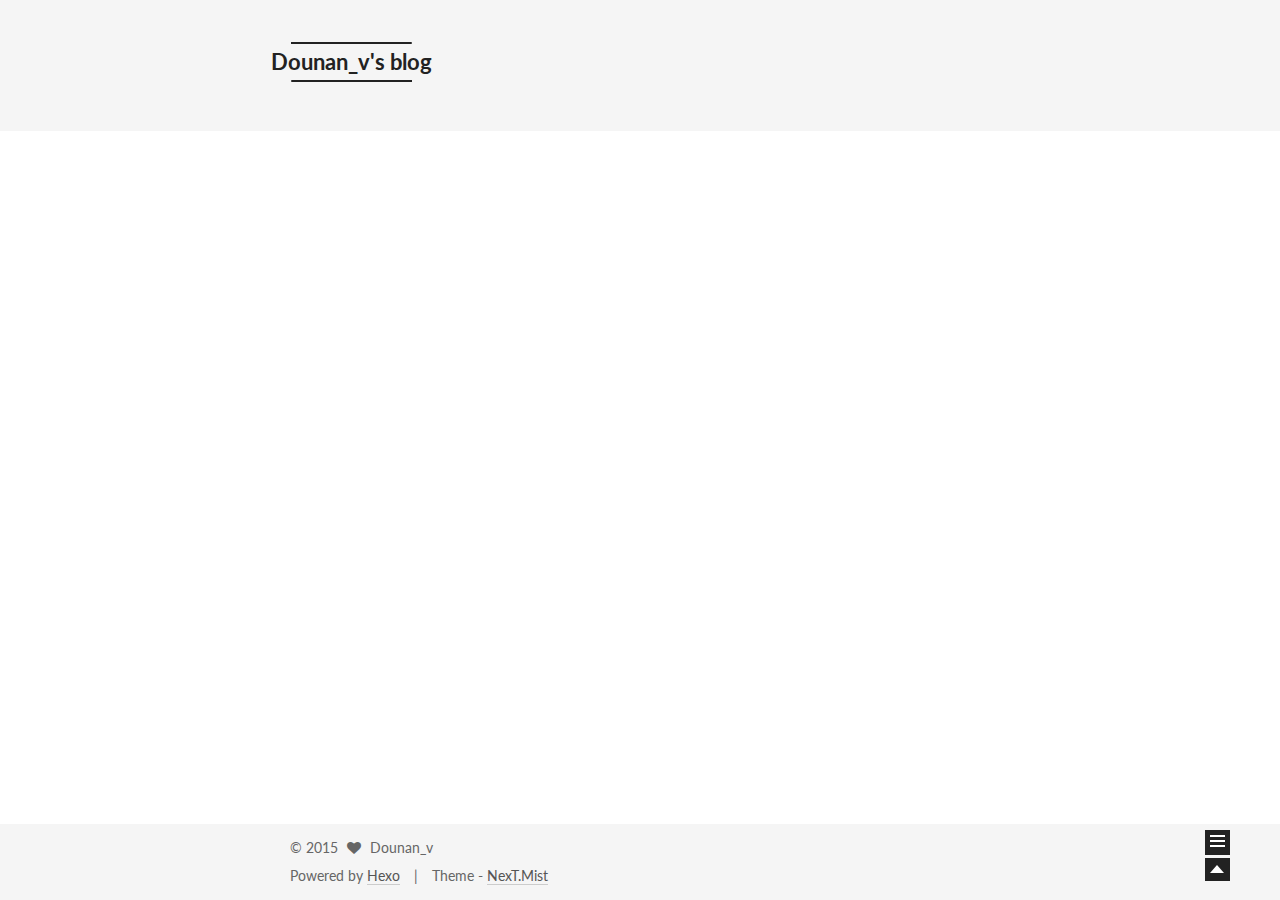
==== about/index.html @ 71303304 "Site updated: 2015-12-24 11:45:03" ====
<!doctype html>
<html class="theme-next   use-motion ">
<head>
  <meta charset="UTF-8"/>
<meta http-equiv="X-UA-Compatible" content="IE=edge,chrome=1" />
<meta name="viewport" content="width=device-width, initial-scale=1, maximum-scale=1"/>



<meta http-equiv="Cache-Control" content="no-transform" />
<meta http-equiv="Cache-Control" content="no-siteapp" />












  <link href="/vendors/fancybox/source/jquery.fancybox.css?v=2.1.5" rel="stylesheet" type="text/css"/>




  <link href="//fonts.googleapis.com/css?family=Lato:300,400,700,400italic&subset=latin,latin-ext" rel="stylesheet" type="text/css">



<link href="/vendors/font-awesome/css/font-awesome.min.css?v=4.4.0" rel="stylesheet" type="text/css" />

<link href="/css/main.css?v=0.4.5.2" rel="stylesheet" type="text/css" />


  <meta name="keywords" content="Hexo, NexT" />








  <link rel="shortcut icon" type="image/x-icon" href="/favicon.ico?v=0.4.5.2" />






<meta name="description" content="Touch the world">
<meta property="og:type" content="website">
<meta property="og:title" content="about">
<meta property="og:url" content="http://yoursite.com/about/index.html">
<meta property="og:site_name" content="Dounan_v's blog">
<meta property="og:description" content="Touch the world">
<meta property="og:updated_time" content="2015-12-24T02:57:06.000Z">
<meta name="twitter:card" content="summary">
<meta name="twitter:title" content="about">
<meta name="twitter:description" content="Touch the world">



<script type="text/javascript" id="hexo.configuration">
  var CONFIG = {
    scheme: 'Mist',
    sidebar: 'post',
    motion: true
  };
</script>

  <title>
  

  
    about | Dounan_v's blog
  
</title>
</head>

<body itemscope itemtype="http://schema.org/WebPage" lang="en">

  <!--[if lte IE 8]>
  <div style=' clear: both; height: 59px; padding:0 0 0 15px; position: relative;margin:0 auto;'>
    <a href="http://windows.microsoft.com/en-US/internet-explorer/products/ie/home?ocid=ie6_countdown_bannercode">
      <img src="http://7u2nvr.com1.z0.glb.clouddn.com/picouterie.jpg" border="0" height="42" width="820"
           alt="You are using an outdated browser. For a faster, safer browsing experience, upgrade for free today or use other browser ,like chrome firefox safari."
           style='margin-left:auto;margin-right:auto;display: block;'/>
    </a>
  </div>
<![endif]-->
  






  <div class="container one-column ">
    <div class="headband"></div>

    <header id="header" class="header" itemscope itemtype="http://schema.org/WPHeader">
      <div class="header-inner"><div class="site-meta ">
  

  <div class="custom-logo-site-title">
    <a href="/"  class="brand" rel="start">
      <span class="logo-line-before"><i></i></span>
      <span class="site-title">Dounan_v's blog</span>
      <span class="logo-line-after"><i></i></span>
    </a>
  </div>
  <p class="site-subtitle">Touch the world</p>
</div>

<div class="site-nav-toggle">
  <button>
    <span class="btn-bar"></span>
    <span class="btn-bar"></span>
    <span class="btn-bar"></span>
  </button>
</div>

<nav class="site-nav">
  

  
    <ul id="menu" class="menu ">
      
        
        <li class="menu-item menu-item-home">
          <a href="/" rel="section">
            
              <i class="menu-item-icon fa fa-home fa-fw"></i> <br />
            
            Home
          </a>
        </li>
      
        
        <li class="menu-item menu-item-categories">
          <a href="/categories" rel="section">
            
              <i class="menu-item-icon fa fa-th fa-fw"></i> <br />
            
            Categories
          </a>
        </li>
      
        
        <li class="menu-item menu-item-about">
          <a href="/about" rel="section">
            
              <i class="menu-item-icon fa fa-user fa-fw"></i> <br />
            
            About
          </a>
        </li>
      
        
        <li class="menu-item menu-item-archives">
          <a href="/archives" rel="section">
            
              <i class="menu-item-icon fa fa-archive fa-fw"></i> <br />
            
            Archives
          </a>
        </li>
      
        
        <li class="menu-item menu-item-tags">
          <a href="/tags" rel="section">
            
              <i class="menu-item-icon fa fa-tags fa-fw"></i> <br />
            
            Tags
          </a>
        </li>
      
        
        <li class="menu-item menu-item-commonweal">
          <a href="/404.html" rel="section">
            
              <i class="menu-item-icon fa fa-heartbeat fa-fw"></i> <br />
            
            公益404
          </a>
        </li>
      

      
      
    </ul>
  

  
</nav>

 </div>
    </header>

    <main id="main" class="main">
      <div class="main-inner">
        <div id="content" class="content">
          

  <div id="posts" class="posts-expand">
    
    
      
    
  </div>


        </div>

        


        
  <div class="comments" id="comments">
    
      <div class="ds-thread" data-thread-key="about/index.html"
           data-title="about" data-url="http://yoursite.com/about/index.html">
      </div>
    
  </div>


      </div>

      
        
  
  <div class="sidebar-toggle">
    <div class="sidebar-toggle-line-wrap">
      <span class="sidebar-toggle-line sidebar-toggle-line-first"></span>
      <span class="sidebar-toggle-line sidebar-toggle-line-middle"></span>
      <span class="sidebar-toggle-line sidebar-toggle-line-last"></span>
    </div>
  </div>

  <aside id="sidebar" class="sidebar">
    <div class="sidebar-inner">

      

      

      <section class="site-overview sidebar-panel  sidebar-panel-active ">
        <div class="site-author motion-element" itemprop="author" itemscope itemtype="http://schema.org/Person">
          <img class="site-author-image" src="/images/avatar.jpg" alt="Dounan_v" itemprop="image"/>
          <p class="site-author-name" itemprop="name">Dounan_v</p>
        </div>
        <p class="site-description motion-element" itemprop="description">Touch the world</p>
        <nav class="site-state motion-element">
          <div class="site-state-item site-state-posts">
            <a href="/archives">
              <span class="site-state-item-count">2</span>
              <span class="site-state-item-name">posts</span>
            </a>
          </div>

          <div class="site-state-item site-state-categories">
            <a href="/categories">
              <span class="site-state-item-count">0</span>
              <span class="site-state-item-name">categories</span>
              </a>
          </div>

          <div class="site-state-item site-state-tags">
            <a href="/tags">
              <span class="site-state-item-count">0</span>
              <span class="site-state-item-name">tags</span>
              </a>
          </div>

        </nav>

        

        <div class="links-of-author motion-element">
          
        </div>

        
        

        <div class="links-of-author motion-element">
          
        </div>

      </section>

      

    </div>
  </aside>


      
    </main>

    <footer id="footer" class="footer">
      <div class="footer-inner">
        <div class="copyright" >
  
  &copy; 
  <span itemprop="copyrightYear">2015</span>
  <span class="with-love">
    <i class="icon-next-heart fa fa-heart"></i>
  </span>
  <span class="author" itemprop="copyrightHolder">Dounan_v</span>
</div>

<div class="powered-by">
  Powered by <a class="theme-link" href="http://hexo.io">Hexo</a>
</div>

<div class="theme-info">
  Theme -
  <a class="theme-link" href="https://github.com/iissnan/hexo-theme-next">
    NexT.Mist
  </a>
</div>



      </div>
    </footer>

    <div class="back-to-top"></div>
  </div>

  <script type="text/javascript" src="/vendors/jquery/index.js?v=2.1.3"></script>

  
  

  
    

  
    
  

  <script type="text/javascript">
    var duoshuoQuery = {short_name:"weidoun"};
    (function() {
      var ds = document.createElement('script');
      ds.type = 'text/javascript';ds.async = true;
      ds.id = 'duoshuo-script';
      ds.src = (document.location.protocol == 'https:' ? 'https:' : 'http:') + '//static.duoshuo.com/embed.js';
      ds.charset = 'UTF-8';
      (document.getElementsByTagName('head')[0]
      || document.getElementsByTagName('body')[0]).appendChild(ds);
    })();
  </script>
    
     


    
  

  
  <script type="text/javascript" src="/vendors/fancybox/source/jquery.fancybox.pack.js"></script>
  <script type="text/javascript" src="/js/fancy-box.js?v=0.4.5.2"></script>


  <script type="text/javascript" src="/js/helpers.js?v=0.4.5.2"></script>
  <script type="text/javascript" src="/vendors/velocity/velocity.min.js"></script>
<script type="text/javascript" src="/vendors/velocity/velocity.ui.min.js"></script>

<script type="text/javascript" src="/js/motion.js?v=0.4.5.2" id="motion.global"></script>


  <script type="text/javascript" src="/vendors/fastclick/lib/fastclick.min.js?v=1.0.6"></script>
  <script type="text/javascript" src="/vendors/jquery_lazyload/jquery.lazyload.js?v=1.9.7"></script>

  

  <script type="text/javascript" src="/js/bootstrap.js"></script>

  
  

  
  

</body>
</html>
---- css/main.css ----
/* normalize.css v3.0.2 | MIT License | git.io/normalize */
html {
  font-family: sans-serif; /* 1 */
  -ms-text-size-adjust: 100%; /* 2 */
  -webkit-text-size-adjust: 100%; /* 2 */
}
body {
  margin: 0;
}
article,
aside,
details,
figcaption,
figure,
footer,
header,
hgroup,
main,
menu,
nav,
section,
summary {
  display: block;
}
audio,
canvas,
progress,
video {
  display: inline-block; /* 1 */
  vertical-align: baseline; /* 2 */
}
audio:not([controls]) {
  display: none;
  height: 0;
}
[hidden],
template {
  display: none;
}
a {
  background-color: transparent;
}
a:active,
a:hover {
  outline: 0;
}
abbr[title] {
  border-bottom: 1px dotted;
}
b,
strong {
  font-weight: bold;
}
dfn {
  font-style: italic;
}
h1 {
  font-size: 2em;
  margin: 0.67em 0;
}
mark {
  background: #ff0;
  color: #000;
}
small {
  font-size: 80%;
}
sub,
sup {
  font-size: 75%;
  line-height: 0;
  position: relative;
  vertical-align: baseline;
}
sup {
  top: -0.5em;
}
sub {
  bottom: -0.25em;
}
img {
  border: 0;
}
svg:not(:root) {
  overflow: hidden;
}
figure {
  margin: 1em 40px;
}
hr {
  -moz-box-sizing: content-box;
  box-sizing: content-box;
  height: 0;
}
pre {
  overflow: auto;
}
code,
kbd,
pre,
samp {
  font-family: monospace, monospace;
  font-size: 1em;
}
button,
input,
optgroup,
select,
textarea {
  color: inherit; /* 1 */
  font: inherit; /* 2 */
  margin: 0; /* 3 */
}
button {
  overflow: visible;
}
button,
select {
  text-transform: none;
}
button,
html input[type="button"],
input[type="reset"],
input[type="submit"] {
  -webkit-appearance: button; /* 2 */
  cursor: pointer; /* 3 */
}
button[disabled],
html input[disabled] {
  cursor: default;
}
button::-moz-focus-inner,
input::-moz-focus-inner {
  border: 0;
  padding: 0;
}
input {
  line-height: normal;
}
input[type="checkbox"],
input[type="radio"] {
  box-sizing: border-box; /* 1 */
  padding: 0; /* 2 */
}
input[type="number"]::-webkit-inner-spin-button,
input[type="number"]::-webkit-outer-spin-button {
  height: auto;
}
input[type="search"] {
  -webkit-appearance: textfield; /* 1 */
  -moz-box-sizing: content-box;
  -webkit-box-sizing: content-box; /* 2 */
  box-sizing: content-box;
}
input[type="search"]::-webkit-search-cancel-button,
input[type="search"]::-webkit-search-decoration {
  -webkit-appearance: none;
}
fieldset {
  border: 1px solid #c0c0c0;
  margin: 0 2px;
  padding: 0.35em 0.625em 0.75em;
}
legend {
  border: 0; /* 1 */
  padding: 0; /* 2 */
}
textarea {
  overflow: auto;
}
optgroup {
  font-weight: bold;
}
table {
  border-collapse: collapse;
  border-spacing: 0;
}
td,
th {
  padding: 0;
}
::selection {
  background: #262a30;
  color: #fff;
}
body {
  position: relative;
  font-family: Lato, "PingFang SC", "Microsoft YaHei", sans-serif;
  font-size: 14px;
  line-height: 2;
  color: #555;
  background: #fff;
}
@media (max-width: 767px) {
  body {
    padding-right: 0 !important;
  }
}
@media (min-width: 768px) and (max-width: 991px) {
  body {
    padding-right: 0 !important;
  }
}
@media (min-width: 1600px) {
  body {
    font-size: 16px;
  }
}
h1,
h2,
h3,
h4,
h5,
h6 {
  margin: 0;
  padding: 0;
  font-weight: bold;
  line-height: 1;
  font-family: Lato, "PingFang SC", "Microsoft YaHei", sans-serif;
}
h1 {
  font-size: 24px;
}
@media (max-width: 767px) {
  h1 {
    font-size: 20px;
  }
}
h2 {
  font-size: 22px;
}
@media (max-width: 767px) {
  h2 {
    font-size: 18px;
  }
}
h3 {
  font-size: 20px;
}
@media (max-width: 767px) {
  h3 {
    font-size: 16px;
  }
}
h4 {
  font-size: 18px;
}
@media (max-width: 767px) {
  h4 {
    font-size: 14px;
  }
}
h5 {
  font-size: 16px;
}
@media (max-width: 767px) {
  h5 {
    font-size: 12px;
  }
}
h6 {
  font-size: 14px;
}
@media (max-width: 767px) {
  h6 {
    font-size: 10px;
  }
}
p {
  margin: 0 0 25px 0;
}
a {
  color: #555;
  text-decoration: none;
  border-bottom: 1px solid #999;
}
a:hover {
  color: #222;
  border-bottom-color: #222;
}
ul {
  list-style: none;
}
blockquote {
  margin: 0;
  padding: 0;
}
img {
  display: block;
  margin: auto 0;
  max-width: 100%;
  height: auto;
}
h2,
h3,
h4,
h5,
h6 {
  margin: 20px 0 15px;
}
ul {
  list-style: square;
}
a {
  word-wrap: break-word;
}
hr {
  margin: 40px 0;
  height: 3px;
  border: none;
  background-color: #ddd;
  background-image: repeating-linear-gradient(-45deg, #fff, #fff 4px, transparent 4px, transparent 8px);
}
blockquote {
  padding: 0 15px;
  color: #666;
  border-left: 4px solid #ddd;
}
blockquote cite::before {
  content: "-";
  padding: 0 5px;
}
dt {
  font-weight: 700;
}
dd {
  margin: 0;
  padding: 0;
}
.pullquote {
  width: 45%;
}
.pullquote.left {
  float: left;
  margin-left: 5px;
  margin-right: 10px;
}
.pullquote.right {
  float: right;
  margin-left: 10px;
  margin-right: 5px;
}
.highlight table,
.gist table {
  width: auto;
}
.highlight table td,
.gist table td {
  border: none;
}
.highlight a,
.gist a {
  color: #222 !important;
  text-decoration: none !important;
}
.video-container {
  position: relative;
  padding-top: 60%;
  height: 0;
  overflow: hidden;
}
.video-container iframe,
.video-container object,
.video-container embed {
  position: absolute;
  top: 0;
  left: 0;
  width: 100%;
  height: 100%;
}
table {
  margin: 20px 0;
  width: 100%;
  border-collapse: collapse;
  border-spacing: 0;
  border: 1px solid #ddd;
  font-size: 14px;
}
table>tbody>tr:nth-of-type(odd) {
  background-color: #f9f9f9;
}
table>tbody>tr:hover {
  background-color: #f5f5f5;
}
caption,
th,
td {
  padding: 8px;
  text-align: left;
  vertical-align: middle;
  font-weight: normal;
}
th,
td {
  border-bottom: 3px solid #ddd;
  border-right: 1px solid #eee;
}
th {
  padding-bottom: 10px;
  font-weight: 700;
}
td {
  border-bottom-width: 1px;
}
.text-left {
  text-align: left;
}
.text-center {
  text-align: center;
}
.text-right {
  text-align: right;
}
.text-justify {
  text-align: justify;
}
.text-nowrap {
  white-space: nowrap;
}
.text-lowercase {
  text-transform: lowercase;
}
.text-uppercase {
  text-transform: uppercase;
}
.text-capitalize {
  text-transform: capitalize;
}
.center-block {
  display: block;
  margin-left: auto;
  margin-right: auto;
}
.clearfix:before,
.clearfix:after {
  content: " ";
  display: table;
}
.clearfix:after {
  clear: both;
}
.full-image.full-image.full-image {
  border: none;
  max-width: 100%;
  width: auto;
  margin: 0;
}
@media (min-width: 992px) {
  .full-image.full-image.full-image {
    max-width: none;
    width: 126%;
    margin: 0 -13%;
  }
}
.use-motion .motion-element {
  opacity: 0;
}
pre,
.highlight {
  background: #f7f7f7;
  margin: 20px 0;
  padding: 15px;
  overflow: auto;
  font-size: 13px;
  color: #4d4d4c;
  line-height: 1.6;
}
.highlight .gutter pre,
.gist .gist-file .gist-data .line-numbers {
  color: #666;
}
pre,
code {
  font-family: "Input Mono", "PT Mono", Consolas, Monaco, Menlo, monospace;
}
code {
  word-break: break-all;
  background: #eee;
  text-shadow: 0 1px #fff;
  padding: 0 0.3em;
}
pre code {
  background: none;
  text-shadow: none;
  padding: 0;
}
.highlight pre {
  border: none;
  margin: 0;
  padding: 1px;
}
.highlight table {
  margin: 0;
  width: auto;
  border: none;
}
.highlight td {
  border: none;
  padding: 0;
}
.highlight figcaption {
  font-size: 0.85em;
  color: #8e908c;
  line-height: 1em;
  margin-bottom: 1em;
}
.highlight figcaption:before,
.highlight figcaption:after {
  content: " ";
  display: table;
}
.highlight figcaption:after {
  clear: both;
}
.highlight figcaption a {
  float: right;
}
.highlight .gutter pre {
  text-align: right;
  padding-right: 20px;
}
.highlight .line {
  height: 20px;
}
.gist {
  margin: 20px 0;
  border-style: solid;
  border-color: #ccc;
  border-width: 1px 0;
  background: #f7f7f7;
  padding: 15px 40px 15px 15px;
}
.gist .gist-file {
  border: none;
  font-family: "Input Mono", "PT Mono", Consolas, Monaco, Menlo, monospace;
  margin: 0;
}
.gist .gist-file .gist-data {
  background: none;
  border: none;
}
.gist .gist-file .gist-data .line-numbers {
  background: none;
  border: none;
  padding: 0 20px 0 0;
}
.gist .gist-file .gist-data .line-data {
  padding: 0 !important;
}
.gist .gist-file .highlight {
  margin: 0;
  padding: 0;
  border: none;
}
.gist .gist-file .gist-meta {
  background: #f7f7f7;
  color: #8e908c;
  font: 13px Lato, "PingFang SC", "Microsoft YaHei", sans-serif;
  text-shadow: 0 0;
  padding: 0;
  margin-top: 1em;
  margin-left: 40px;
}
.gist .gist-file .gist-meta a {
  color: color-link;
  font-weight: normal;
}
.gist .gist-file .gist-meta a:hover {
  text-decoration: underline;
}
pre .comment {
  color: #8e908c;
}
pre .variable,
pre .attribute,
pre .tag,
pre .regexp,
pre .ruby .constant,
pre .xml .tag .title,
pre .xml .pi,
pre .xml .doctype,
pre .html .doctype,
pre .css .id,
pre .css .class,
pre .css .pseudo {
  color: #c82829;
}
pre .number,
pre .preprocessor,
pre .built_in,
pre .literal,
pre .params,
pre .constant {
  color: #f5871f;
}
pre .ruby .class .title,
pre .css .rules .attribute {
  color: #718c00;
}
pre .string,
pre .value,
pre .inheritance,
pre .header,
pre .ruby .symbol,
pre .xml .cdata {
  color: #718c00;
}
pre .title,
pre .css .hexcolor {
  color: #3e999f;
}
pre .function,
pre .python .decorator,
pre .python .title,
pre .ruby .function .title,
pre .ruby .title .keyword,
pre .perl .sub,
pre .javascript .title,
pre .coffeescript .title {
  color: #4271ae;
}
pre .keyword,
pre .javascript .function {
  color: #8959a8;
}
html,
body {
  height: 100%;
}
.container {
  position: relative;
  min-height: 100%;
}
.header-inner {
  margin: 0 auto;
  padding: 100px 0 70px;
  width: 1200px;
}
.one-column .header-inner {
  width: 700px;
}
@media (min-width: 1600px) {
  .one-column .header-inner {
    width: 900px;
  }
}
.main {
  padding-bottom: 150px;
}
.main-inner {
  margin: 0 auto;
  width: 1200px;
}
.one-column .main-inner {
  width: 700px;
}
@media (min-width: 1600px) {
  .one-column .main-inner {
    width: 900px;
  }
}
.footer {
  position: absolute;
  left: 0;
  bottom: 0;
  width: 100%;
  min-height: 50px;
}
.footer-inner {
  margin: 20px auto;
  width: 1200px;
}
.one-column .footer-inner {
  width: 700px;
}
@media (min-width: 1600px) {
  .one-column .footer-inner {
    width: 900px;
  }
}
.headband {
  height: 3px;
  background: #222;
}
.header {
  background: #fff;
}
.header-inner {
  position: relative;
}
.site-meta {
  margin: 0;
  text-align: left;
}
@media (max-width: 767px) {
  .site-meta {
    text-align: center;
  }
}
.brand {
  position: relative;
  display: inline-block;
  padding: 0 40px;
  color: #222;
  background: #222;
  border-bottom: none;
  font-family: Lato, "PingFang SC", "Microsoft YaHei", sans-serif;
}
.brand:hover {
  color: #222;
}
.logo {
  display: inline-block;
  margin-right: 5px;
  line-height: 36px;
  vertical-align: top;
}
.site-title {
  display: inline-block;
  vertical-align: top;
  line-height: 36px;
  font-size: 20px;
  font-weight: normal;
}
.site-subtitle {
  margin-top: 10px;
  font-size: 13px;
  color: #999;
}
.use-motion .brand {
  opacity: 0;
}
.use-motion .logo,
.use-motion .site-title,
.use-motion .site-subtitle {
  opacity: 0;
  position: relative;
  top: -10px;
}
.site-nav-toggle {
  display: none;
  position: absolute;
  top: 10px;
  left: 10px;
}
@media (max-width: 767px) {
  .site-nav-toggle {
    display: block;
  }
}
.site-nav-toggle button {
  margin-top: 2px;
  padding: 9px 10px;
  background: transparent;
  border: none;
}
@media (max-width: 767px) {
  .site-nav {
    display: none;
    margin: 0 -10px;
    clear: both;
    border-top: 1px solid #ddd;
  }
}
@media (min-width: 768px) and (max-width: 991px) {
  .site-nav {
    display: block !important;
  }
}
@media (min-width: 992px) {
  .site-nav {
    display: block !important;
  }
}
.menu {
  margin-top: 20px;
  padding-left: 0;
  text-align: center;
}
@media (max-width: 767px) {
  .menu {
    padding-left: 10px;
  }
}
.menu .menu-item {
  display: inline-block;
  margin: 0 10px;
}
@media screen and (max-width: 767px) {
  .menu .menu-item {
    margin-top: 10px;
  }
}
.menu .menu-item a {
  display: block;
  font-size: 13px;
  text-transform: capitalize;
  line-height: 1.5;
  border-bottom: 1px solid transparent;
  transition-property: border-color;
  transition-duration: 0.2s;
  transition-timing-function: ease-in-out;
  transition-delay: 0s;
}
.menu .menu-item a:hover {
  border-bottom-color: #222;
}
.use-motion .menu-item {
  opacity: 0;
}
.translation {
  margin-top: -20px;
  font-size: 14px;
  color: #999;
}
.post:last-child .post-eof.post-eof.post-eof {
  display: none;
}
.sidebar-toggle {
  position: fixed;
  right: 50px;
  bottom: 45px;
  width: 15px;
  height: 15px;
  padding: 5px;
  background: #222;
  line-height: 0;
  z-index: 1050;
  cursor: pointer;
  -webkit-transform: translateZ(0);
}
@media (min-width: 768px) and (max-width: 991px) {
  .sidebar-toggle {
    display: none;
  }
}
@media (max-width: 767px) {
  .sidebar-toggle {
    display: none;
  }
}
.sidebar-toggle-line {
  position: relative;
  display: inline-block;
  vertical-align: top;
  height: 2px;
  width: 100%;
  background: #fff;
  margin-top: 3px;
}
.sidebar-toggle-line:first-child {
  margin-top: 0;
}
.sidebar {
  width: 0;
  position: fixed;
  right: 0;
  top: 0;
  bottom: 0;
  z-index: 1040;
  box-shadow: inset 0 2px 6px #000;
  background: #222;
  -webkit-transform: translateZ(0);
}
.sidebar a {
  color: #999;
  border-bottom-color: #555;
}
.sidebar a:hover {
  color: #eee;
}
@media (min-width: 768px) and (max-width: 991px) {
  .sidebar {
    display: none !important;
  }
}
@media (max-width: 767px) {
  .sidebar {
    display: none !important;
  }
}
.sidebar-inner {
  position: relative;
  padding: 20px 10px;
  color: #999;
  text-align: center;
}
.site-author-image {
  display: block;
  margin: 0 auto;
  max-width: 96px;
  height: auto;
  border: 2px solid #333;
  padding: 2px;
}
.site-author-name {
  margin: 5px 0 0;
  color: #f5f5f5;
}
.site-description {
  margin-top: 5px;
  font-size: 14px;
  color: #555;
}
.site-state {
  overflow: hidden;
  line-height: 1.4;
}
.site-state-item {
  display: inline-block;
  padding: 0 15px;
  border-left: 1px solid #333;
}
.site-state-item:first-child {
  border-left: none;
}
.site-state-item a {
  border-bottom: none;
}
.site-state-item-count {
  display: block;
  text-align: center;
  font-size: 18px;
}
.site-state-item-name {
  font-size: 13px;
}
.feed-link {
  margin-top: 20px;
}
.feed-link a {
  display: inline-block;
  padding: 0 15px;
  color: #fc6423;
  border: 1px solid #fc6423;
  border-radius: 4px;
}
.feed-link a i {
  color: #fc6423;
  font-size: 14px;
}
.feed-link a:hover {
  color: #fff;
  background: #fc6423;
}
.feed-link a:hover i {
  color: #fff;
}
.links-of-author {
  margin-top: 20px;
}
.links-of-author a {
  display: inline-block;
  vertical-align: middle;
  margin-right: 10px;
  margin-bottom: 10px;
  border-bottom-color: #555;
  font-size: 13px;
}
.links-of-author a:before {
  display: inline-block;
  vertical-align: middle;
  margin-right: 3px;
  content: " ";
  width: 4px;
  height: 4px;
  border-radius: 50%;
  background: #41694e;
}
.sidebar-nav {
  margin: 0 0 20px;
  padding-left: 0;
}
.sidebar-nav li {
  display: inline-block;
  cursor: pointer;
  border-bottom: 1px solid transparent;
  font-size: 15px;
}
.sidebar-nav li:hover {
  color: #f5f5f5;
}
.page-post-detail .sidebar-nav-toc {
  padding: 0 5px;
}
.page-post-detail .sidebar-nav-overview {
  margin-left: 10px;
}
.sidebar-nav .sidebar-nav-active {
  color: #87daff;
  border-bottom-color: #87daff;
}
.sidebar-nav .sidebar-nav-active:hover {
  color: #87daff;
}
.sidebar-panel {
  display: none;
}
.sidebar-panel-active {
  display: block;
}
.post-toc {
  overflow: hidden;
  position: relative;
}
.post-toc-empty {
  font-size: 14px;
  color: #666;
}
.post-toc ol {
  overflow: auto;
  margin: 0;
  padding: 0 10px 10px;
  text-align: left;
  list-style: none;
  font-size: 14px;
}
.post-toc ol a {
  color: #999;
}
.post-toc ol a:hover {
  color: #ccc;
}
.post-toc .nav .nav-child {
  display: none;
}
.post-toc .nav .active > .nav-child {
  display: block;
}
.post-toc .nav .active-current > .nav-child {
  display: block;
}
.post-toc .nav .active-current > .nav-child > .nav-item {
  display: block;
}
.post-toc .nav .active > a {
  color: #ccc;
}
.post-toc .nav .active-current > a {
  color: #87daff;
}
.post-toc .nav .active-current > a:hover {
  color: #87daff;
}
.post-toc-indicator {
  height: 20px;
  text-align: center;
  color: #fff;
  font-size: 14px;
}
.post-toc-indicator-top {
  opacity: 0;
  margin-top: 10px;
}
.post-toc-indicator-bottom {
  position: absolute;
  width: 100%;
}
.footer {
  font-size: 14px;
  color: #999;
}
.footer img {
  border: none;
}
.footer-inner {
  text-align: center;
}
.with-love {
  display: inline-block;
  margin: 0 5px;
}
.powered-by,
.theme-info {
  display: inline-block;
}
.powered-by {
  margin-right: 10px;
}
.powered-by::after {
  content: "|";
  padding-left: 10px;
}
.cc-license {
  margin-top: 10px;
  text-align: center;
}
.cc-license .cc-opacity {
  opacity: 0.7;
  border-bottom: none;
}
.cc-license .cc-opacity:hover {
  opacity: 0.9;
}
.cc-license img {
  display: inline-block;
}
@media (max-width: 767px) {
  body {
    font-size: 14px;
  }
  .header-inner,
  .one-column .header-inner,
  .main-inner,
  .one-column .main-inner,
  .main-inner .content,
  .footer-inner,
  .one-column .footer-inner {
    width: auto;
  }
  .main-inner {
    margin: 20px auto 0;
  }
  .footer-inner {
    padding: 0 10px;
  }
}
.blockquote-center,
.page-home .post-type-quote blockquote,
.page-post-detail .post-type-quote blockquote {
  position: relative;
  margin: 40px 0;
  padding: 0;
  border-left: none;
  text-align: center;
}
.blockquote-center::before,
.page-home .post-type-quote blockquote::before,
.page-post-detail .post-type-quote blockquote::before,
.blockquote-center::after,
.page-home .post-type-quote blockquote::after,
.page-post-detail .post-type-quote blockquote::after {
  position: absolute;
  content: ' ';
  display: block;
  width: 100%;
  height: 24px;
  opacity: 0.2;
  background-repeat: no-repeat;
  background-position: 0 -6px;
  background-size: 22px 22px;
}
.blockquote-center::before,
.page-home .post-type-quote blockquote::before,
.page-post-detail .post-type-quote blockquote::before {
  top: -20px;
  background-image: url("../images/quote-l.svg");
  border-top: 1px solid #ccc;
}
.blockquote-center::after,
.page-home .post-type-quote blockquote::after,
.page-post-detail .post-type-quote blockquote::after {
  bottom: -20px;
  background-image: url("../images/quote-r.svg");
  border-bottom: 1px solid #ccc;
  background-position: 100% 8px;
}
.blockquote-center p,
.page-home .post-type-quote blockquote p,
.page-post-detail .post-type-quote blockquote p,
.blockquote-center div,
.page-home .post-type-quote blockquote div,
.page-post-detail .post-type-quote blockquote div {
  text-align: center;
}
.btn {
  display: inline-block;
  padding: 0 20px;
  font-size: 15px;
  color: #fff;
  background: #222;
  border: 2px solid #222;
  text-decoration: none;
  transition-property: background-color;
  transition-duration: 0.2s;
  transition-timing-function: ease-in-out;
  transition-delay: 0s;
}
.btn:hover {
  border-color: #222;
  color: #222;
  background: #fff;
}
.btn-bar {
  display: block;
  width: 22px;
  height: 2px;
  background: #555;
  border-radius: 1px;
}
.btn-bar+.btn-bar {
  margin-top: 4px;
}
.post-body .fancybox img {
  display: block !important;
  margin: 0 auto;
  cursor: pointer;
  cursor: zoom-out;
  cursor: -webkit-zoom-in;
}
.post-body .image-caption,
.post-body .figure .caption {
  margin: 10px auto 15px;
  text-align: center;
  font-size: 14px;
  color: #999;
  font-weight: bold;
  line-height: 1;
}
.post-sticky-flag {
  display: inline-block;
  font-size: 16px;
  -ms-transform: rotate(30deg);
  transform: rotate(30deg);
}
.posts-expand {
  padding-top: 40px;
}
@media (max-width: 767px) {
  .posts-expand {
    margin: 0 20px;
  }
  .post-body pre,
  .post-body .highlight {
    margin: 0 -20px;
    padding: 10px 20px;
  }
  .post-body pre .gutter pre,
  .post-body .highlight .gutter pre {
    padding-right: 10px;
  }
}
.posts-expand .post-title {
  font-size: 26px;
  text-align: center;
  word-break: break-word;
}
@media (max-width: 767px) {
  .posts-expand .post-title {
    font-size: 22px;
  }
}
.posts-expand .post-title-link {
  display: inline-block;
  position: relative;
  color: #555;
  border-bottom: none;
  line-height: 1.2;
  vertical-align: top;
}
.posts-expand .post-title-link::before {
  content: "";
  position: absolute;
  width: 100%;
  height: 2px;
  bottom: 0;
  left: 0;
  background-color: #000;
  visibility: hidden;
  transform: scaleX(0);
  transition-duration: 0.2s;
  transition-timing-function: ease-in-out;
  transition-delay: 0s;
}
.posts-expand .post-title-link:hover::before {
  visibility: visible;
  transform: scaleX(1);
}
.posts-expand .post-title-link .fa {
  font-size: 16px;
}
.posts-expand .post-meta {
  margin: 3px 0 60px 0;
  color: #999;
  font-size: 12px;
  text-align: center;
}
.posts-expand .post-meta .post-category-list {
  display: inline-block;
  margin: 0;
  padding: 3px;
}
.posts-expand .post-meta .post-category-list-link {
  color: #999;
}
@media (max-width: 767px) {
  .posts-expand .post-comments-count {
    display: none;
  }
}
@media (min-width: 992px) {
  .posts-expand .post-body {
    text-align: justify;
  }
}
.posts-expand .post-body h2,
.posts-expand .post-body h3,
.posts-expand .post-body h4,
.posts-expand .post-body h5,
.posts-expand .post-body h6 {
  padding-top: 10px;
}
.posts-expand .post-body img {
  box-sizing: border-box;
  margin: auto;
  padding: 3px;
  border: 1px solid #ddd;
}
.posts-expand .post-tags {
  margin-top: 40px;
  text-align: center;
}
.posts-expand .post-tags a {
  display: inline-block;
  margin-right: 10px;
  font-size: 13px;
}
.post-nav {
  overflow: hidden;
  margin-top: 60px;
  padding: 10px;
  white-space: nowrap;
  border-top: 1px solid #eee;
}
.post-nav-item {
  display: inline-block;
  width: 50%;
  white-space: normal;
}
.post-nav-item a {
  position: relative;
  display: inline-block;
  line-height: 25px;
  font-size: 14px;
  color: #555;
  border-bottom: none;
}
.post-nav-item a:hover {
  color: #222;
  border-bottom: none;
}
.post-nav-item a:active {
  top: 2px;
}
.post-nav-item a i {
  font-size: 12px;
}
.post-nav-prev {
  text-align: right;
}
.posts-expand .post-eof {
  display: block;
  margin: $post-eof-margin-top auto $post-eof-margin-bottom;
  width: 8%;
  height: 1px;
  background: #ccc;
  text-align: center;
}
.post-more-link {
  margin-top: 50px;
}
.posts-expand .post-body .fancybox img {
  margin: 0 auto;
}
@media (max-width: 767px) {
  .posts-collapse {
    margin: 0 20px;
  }
  .posts-collapse .post-title,
  .posts-collapse .post-meta {
    display: block;
    width: auto;
    text-align: left;
  }
}
.posts-collapse {
  margin-left: 0;
}
@media (max-width: 767px) {
  .posts-collapse {
    margin: 0 20px;
  }
}
.posts-collapse .collection-title {
  position: relative;
  margin: 60px 0;
}
.posts-collapse .collection-title h2 {
  margin-left: 20px;
}
.posts-collapse .collection-title small {
  color: #bbb;
}
.posts-collapse .collection-title::before {
  content: " ";
  position: absolute;
  left: 0;
  top: 50%;
  margin-left: -4px;
  margin-top: -4px;
  width: 8px;
  height: 8px;
  background: #bbb;
  border-radius: 50%;
}
.posts-collapse .post {
  margin: 30px 0;
}
.posts-collapse .post-header {
  position: relative;
  transition-duration: 0.2s;
  transition-timing-function: ease-in-out;
  transition-delay: 0s;
  transition-property: border;
  border-bottom: 1px dashed #ccc;
}
.posts-collapse .post-header::before {
  content: " ";
  position: absolute;
  left: 0;
  top: 12px;
  width: 6px;
  height: 6px;
  margin-left: -4px;
  background: #bbb;
  border-radius: 50%;
  border: 1px solid #fff;
  transition-duration: 0.2s;
  transition-timing-function: ease-in-out;
  transition-delay: 0s;
  transition-property: background;
}
.posts-collapse .post-header:hover {
  border-bottom-color: #666;
}
.posts-collapse .post-header:hover::before {
  background: #222;
}
.posts-collapse .post-meta {
  position: absolute;
  font-size: 12px;
  left: 20px;
  top: 5px;
}
.posts-collapse .post-comments-count {
  display: none;
}
.posts-collapse .post-title {
  margin-left: 60px;
  font-size: 16px;
  font-weight: normal;
  font-family: Lato, "PingFang SC", "Microsoft YaHei", sans-serif;
  line-height: inherit;
}
.posts-collapse .post-title::after {
  margin-left: 3px;
  opacity: 0.6;
}
.posts-collapse .post-title a {
  color: #666;
  border-bottom: none;
}
.page-home .post-type-quote .post-header,
.page-post-detail .post-type-quote .post-header,
.page-home .post-type-quote .post-tags,
.page-post-detail .post-type-quote .post-tags {
  display: none;
}
.pagination {
  margin: 120px 0 40px;
  text-align: center;
  border-top: 1px solid #eee;
}
.page-number-basic,
.pagination .prev,
.pagination .next,
.pagination .page-number,
.pagination .space {
  display: inline-block;
  position: relative;
  top: -1px;
  margin: 0 10px;
  padding: 0 10px;
  line-height: 30px;
}
@media (max-width: 767px) {
  .page-number-basic,
  .pagination .prev,
  .pagination .next,
  .pagination .page-number,
  .pagination .space {
    margin: 0 5px;
  }
}
.pagination .prev,
.pagination .next,
.pagination .page-number {
  border-bottom: 0;
  border-top: 1px solid #eee;
  transition-property: border-color;
  transition-duration: 0.2s;
  transition-timing-function: ease-in-out;
  transition-delay: 0s;
}
.pagination .prev:hover,
.pagination .next:hover,
.pagination .page-number:hover {
  border-top-color: #222;
}
.pagination .space {
  padding: 0;
  margin: 0;
}
.pagination .prev {
  margin-left: 0;
}
.pagination .next {
  margin-right: 0;
}
.pagination .page-number.current {
  color: #fff;
  background: #ccc;
  border-top-color: #ccc;
}
@media (max-width: 767px) {
  .pagination {
    border-top: none;
  }
  .pagination .prev,
  .pagination .next,
  .pagination .page-number {
    margin-bottom: 10px;
    border-top: 0;
    border-bottom: 1px solid #eee;
  }
  .pagination .prev:hover,
  .pagination .next:hover,
  .pagination .page-number:hover {
    border-bottom-color: #222;
  }
}
.comments {
  margin: 60px 20px 0;
}
.tag-cloud {
  text-align: center;
}
.tag-cloud a {
  display: inline-block;
  margin: 10px;
}
.post-gallery {
  display: table;
  table-layout: fixed;
  width: 100%;
  border-collapse: separate;
}
.post-gallery-row {
  display: table-row;
}
.post-gallery .post-gallery-img {
  display: table-cell;
  text-align: center;
  vertical-align: middle;
  border: none;
}
.post-gallery .post-gallery-img img {
  max-width: 100%;
  max-height: 100%;
  border: none;
}
.fancybox-close,
.fancybox-close:hover {
  border: none;
}
.post .group-picture img {
  box-sizing: border-box;
  padding: 0 3px;
  border: none;
}
.post .group-picture-row {
  overflow: hidden;
  margin-top: 6px;
}
.post .group-picture-row:first-child {
  margin-top: 0;
}
.post .group-picture-column {
  float: left;
}
.page-post-detail .post-body .group-picture-column {
  float: none;
  margin-top: 10px;
  width: auto !important;
}
.page-post-detail .post-body .group-picture-column img {
  margin: 0 auto;
}
.page-archive .group-picture-container {
  overflow: hidden;
}
.page-archive .group-picture-row {
  float: left;
}
.page-archive .group-picture-row:first-child {
  margin-top: 6px;
}
.page-archive .group-picture-column {
  max-width: 150px;
  max-height: 150px;
}
.back-to-top {
  position: fixed;
  bottom: 19px;
  right: 50px;
  z-index: 1050;
  width: 15px;
  height: 13px;
  padding: 5px;
  background: #222;
  color: #fff;
  cursor: pointer;
  -webkit-transform: translateZ(0);
}
@media (max-width: 767px) {
  .back-to-top {
    display: none;
  }
}
@media (min-width: 768px) and (max-width: 991px) {
  .back-to-top {
    display: none;
  }
}
.back-to-top:before {
  display: block;
  content: " ";
  margin-top: 2px;
  width: 0;
  height: 0;
  border-width: 0 7px 8px 7px;
  border-color: transparent transparent #fff transparent;
  border-style: solid;
}
.theme-next #ds-thread #ds-reset {
  color: #555;
}
.theme-next #ds-thread #ds-reset .ds-replybox {
  margin-bottom: 30px;
}
.theme-next #ds-thread #ds-reset .ds-replybox .ds-avatar,
.theme-next #ds-reset .ds-avatar img {
  box-shadow: none;
}
.theme-next #ds-thread #ds-reset .ds-textarea-wrapper {
  border-color: #c7d4e1;
  background: none;
  border-top-right-radius: 3px;
  border-top-left-radius: 3px;
}
.theme-next #ds-thread #ds-reset .ds-textarea-wrapper textarea {
  height: 60px;
}
.theme-next #ds-reset .ds-rounded-top {
  border-radius: 0;
}
.theme-next #ds-thread #ds-reset .ds-post-toolbar {
  box-sizing: border-box;
  border: 1px solid #c7d4e1;
  background: #f6f8fa;
}
.theme-next #ds-thread #ds-reset .ds-post-options {
  height: 40px;
  border: none;
  background: none;
}
.theme-next #ds-thread #ds-reset .ds-toolbar-buttons {
  top: 11px;
}
.theme-next #ds-thread #ds-reset .ds-sync {
  top: 5px;
}
.theme-next #ds-thread #ds-reset .ds-post-button {
  top: 4px;
  right: 5px;
  width: 90px;
  height: 30px;
  border: 1px solid #c5ced7;
  border-radius: 3px;
  background-image: linear-gradient(#fbfbfc, #f5f7f9);
  color: #60676d;
}
.theme-next #ds-thread #ds-reset .ds-post-button:hover {
  background-position: 0 -30px;
  color: #60676d;
}
.theme-next #ds-thread #ds-reset .ds-comments-info {
  padding: 10px 0;
}
.theme-next #ds-thread #ds-reset .ds-sort {
  display: none;
}
.theme-next #ds-thread #ds-reset li.ds-tab a.ds-current {
  border: none;
  background: #f6f8fa;
  color: #60676d;
}
.theme-next #ds-thread #ds-reset li.ds-tab a.ds-current:hover {
  background-color: #e9f0f7;
  color: #60676d;
}
.theme-next #ds-thread #ds-reset li.ds-tab a {
  border-radius: 2px;
  padding: 5px;
}
.theme-next #ds-thread #ds-reset .ds-login-buttons p {
  color: #999;
  line-height: 36px;
}
.theme-next #ds-thread #ds-reset .ds-login-buttons .ds-service-list li {
  height: 28px;
}
.theme-next #ds-thread #ds-reset .ds-service-list a {
  background: none;
  padding: 5px;
  border: 1px solid;
  border-radius: 3px;
  text-align: center;
}
.theme-next #ds-thread #ds-reset .ds-service-list a:hover {
  color: #fff;
  background: #666;
}
.theme-next #ds-thread #ds-reset .ds-service-list .ds-weibo {
  color: #fc9b00;
  border-color: #fc9b00;
}
.theme-next #ds-thread #ds-reset .ds-service-list .ds-weibo:hover {
  background: #fc9b00;
}
.theme-next #ds-thread #ds-reset .ds-service-list .ds-qq {
  color: #60a3ec;
  border-color: #60a3ec;
}
.theme-next #ds-thread #ds-reset .ds-service-list .ds-qq:hover {
  background: #60a3ec;
}
.theme-next #ds-thread #ds-reset .ds-service-list .ds-renren {
  color: #2e7ac4;
  border-color: #2e7ac4;
}
.theme-next #ds-thread #ds-reset .ds-service-list .ds-renren:hover {
  background: #2e7ac4;
}
.theme-next #ds-thread #ds-reset .ds-service-list .ds-douban {
  color: #37994c;
  border-color: #37994c;
}
.theme-next #ds-thread #ds-reset .ds-service-list .ds-douban:hover {
  background: #37994c;
}
.theme-next #ds-thread #ds-reset .ds-service-list .ds-kaixin {
  color: #fef20d;
  border-color: #fef20d;
}
.theme-next #ds-thread #ds-reset .ds-service-list .ds-kaixin:hover {
  background: #fef20d;
}
.theme-next #ds-thread #ds-reset .ds-service-list .ds-netease {
  color: #f00;
  border-color: #f00;
}
.theme-next #ds-thread #ds-reset .ds-service-list .ds-netease:hover {
  background: #f00;
}
.theme-next #ds-thread #ds-reset .ds-service-list .ds-sohu {
  color: #ffcb05;
  border-color: #ffcb05;
}
.theme-next #ds-thread #ds-reset .ds-service-list .ds-sohu:hover {
  background: #ffcb05;
}
.theme-next #ds-thread #ds-reset .ds-service-list .ds-baidu {
  color: #2831e0;
  border-color: #2831e0;
}
.theme-next #ds-thread #ds-reset .ds-service-list .ds-baidu:hover {
  background: #2831e0;
}
.theme-next #ds-thread #ds-reset .ds-service-list .ds-google {
  color: #166bec;
  border-color: #166bec;
}
.theme-next #ds-thread #ds-reset .ds-service-list .ds-google:hover {
  background: #166bec;
}
.theme-next #ds-thread #ds-reset .ds-service-list .ds-weixin {
  color: #00ce0d;
  border-color: #00ce0d;
}
.theme-next #ds-thread #ds-reset .ds-service-list .ds-weixin:hover {
  background: #00ce0d;
}
.theme-next #ds-thread #ds-reset .ds-service-list .ds-more-services {
  border: none;
}
.theme-next #ds-thread #ds-reset .ds-service-list .ds-more-services:hover {
  background: none;
}
.theme-next .this_ua {
  background-color: #ccc !important;
  border-radius: 4px;
  padding: 0 5px !important;
  margin: 1px 1px !important;
  border: 1px solid #bbb !important;
  color: #fff;
  display: inline-block !important;
}
.theme-next .this_ua.admin {
  background-color: #d9534f !important;
  border-color: #d9534f !important;
}
.theme-next .this_ua.platform.iOS,
.theme-next .this_ua.platform.Mac,
.theme-next .this_ua.platform.Windows {
  background-color: #39b3d7 !important;
  border-color: #46b8da !important;
}
.theme-next .this_ua.platform.Linux {
  background-color: #3a3a3a !important;
  border-color: #1f1f1f !important;
}
.theme-next .this_ua.platform.Android {
  background-color: #00c47d !important;
  border-color: #01b171 !important;
}
.theme-next .this_ua.browser.Mobile,
.theme-next .this_ua.browser.Chrome {
  background-color: #5cb85c !important;
  border-color: #4cae4c !important;
}
.theme-next .this_ua.browser.Firefox {
  background-color: #f0ad4e !important;
  border-color: #eea236 !important;
}
.theme-next .this_ua.browser.Maxthon,
.theme-next .this_ua.browser.IE {
  background-color: #428bca !important;
  border-color: #357ebd !important;
}
.theme-next .this_ua.browser.baidu,
.theme-next .this_ua.browser.UCBrowser,
.theme-next .this_ua.browser.Opera {
  background-color: #d9534f !important;
  border-color: #d43f3a !important;
}
.theme-next .this_ua.browser.Android,
.theme-next .this_ua.browser.QQBrowser {
  background-color: #78ace9 !important;
  border-color: #4cae4c !important;
}
.post-spread {
  margin-top: 20px;
  text-align: center;
}
.jiathis_style {
  display: inline-block;
}
.jiathis_style a {
  border: none;
}
.use-motion .post {
  opacity: 0;
}
.page-archive .archive-page-counter {
  position: relative;
  top: 3px;
  left: 20px;
}
@media (max-width: 767px) {
  .page-archive .archive-page-counter {
    top: 5px;
  }
}
.page-archive .posts-collapse {
  position: relative;
}
.page-archive .posts-collapse::after {
  top: 20px;
  left: 0;
  margin-left: -2px;
  width: 4px;
  height: 100%;
  background: #f5f5f5;
  z-index: -1;
}
.page-archive .posts-collapse .archive-move-on {
  position: absolute;
  top: 11px;
  left: 0;
  margin-left: -6px;
  width: 10px;
  height: 10px;
  opacity: 0.5;
  background: #555;
  border: 1px solid #fff;
  border-radius: 50%;
}
.page-archive .posts-collapse::before,
.page-archive .posts-collapse::after {
  content: " ";
  position: absolute;
}
.page-post-detail .sidebar-toggle-line {
  background: #87daff;
}
.page-post-detail .comments {
  overflow: hidden;
}
.category-all-page .category-all-title {
  text-align: center;
}
.category-all-page .category-all {
  margin-top: 20px;
}
.category-all-page .category-list {
  margin: 0;
  padding: 0;
  list-style: none;
}
.category-all-page .category-list-item {
  display: inline-block;
  margin: 10px;
}
.category-all-page .category-list-count {
  color: #bbb;
}
.category-all-page .category-list-count:before {
  display: inline;
  content: " (";
}
.category-all-page .category-list-count:after {
  display: inline;
  content: ") ";
}
h1,
h2,
h3,
h4,
h5,
h6 {
  margin: 20px 0 10px;
}
p {
  margin: 0 0 25px 0;
}
a {
  border-bottom-color: #ccc;
}
hr {
  margin: 20px 0;
  height: 2px;
}
ul li {
  list-style: circle;
}
.header {
  background: #f5f5f5;
}
.header-inner {
  margin-bottom: 80px;
  padding: 40px 0;
}
.header-inner:before,
.header-inner:after {
  content: " ";
  display: table;
}
.header-inner:after {
  clear: both;
}
@media (max-width: 767px) {
  .header-inner {
    margin-bottom: 50px;
    padding: 10px;
  }
}
.site-meta {
  float: left;
  margin-left: -20px;
}
@media (max-width: 767px) {
  .site-meta {
    margin-left: 10px;
  }
}
.site-meta .brand {
  padding: 2px 1px;
  background: none;
}
@media (max-width: 767px) {
  .site-meta .brand {
    display: block;
  }
}
.site-meta .logo {
  display: none;
}
.site-meta .site-title {
  font-size: 22px;
  font-weight: bolder;
}
@media (max-width: 767px) {
  .site-meta .site-title {
    line-height: 34px;
  }
}
.logo-line-before,
.logo-line-after {
  display: block;
  overflow: hidden;
  margin: 0 auto;
  width: 75%;
}
@media (max-width: 767px) {
  .logo-line-before,
  .logo-line-after {
    display: none;
  }
}
.logo-line-before i,
.logo-line-after i {
  position: relative;
  display: block;
  height: 2px;
  background: #222;
}
@media (max-width: 767px) {
  .logo-line-before i,
  .logo-line-after i {
    height: 3px;
  }
}
.use-motion .logo-line-before i {
  left: -100%;
}
.use-motion .logo-line-after i {
  right: -100%;
}
.site-subtitle {
  display: none;
}
.site-nav-toggle {
  position: static;
  float: right;
}
.menu {
  float: right;
  margin: 8px 0 0 20px;
  padding: 0 20px;
}
@media (max-width: 767px) {
  .menu {
    margin: 0;
    padding: 0;
  }
}
.menu br {
  display: none;
}
.menu .menu-item {
  margin: 0;
}
@media (max-width: 767px) {
  .menu .menu-item {
    display: block;
  }
}
.menu .menu-item a {
  padding: 5px 10px;
  background: none;
  border: none;
  transition-property: background;
}
@media (max-width: 767px) {
  .menu .menu-item a {
    text-align: left;
  }
}
.menu .menu-item a:hover {
  background: #e1e1e1;
}
.menu a::before {
  display: none;
}
@media (max-width: 767px) {
  .menu a::before {
    display: block;
  }
}
@media (max-width: 767px) {
  .menu {
    float: none;
  }
}
.menu-left {
  float: left;
}
@media (max-width: 767px) {
  .menu-left {
    float: none;
  }
}
.menu-item-icon {
  display: none;
}
.posts-expand {
  padding-top: 0;
}
.posts-expand .post-title,
.posts-expand .post-meta {
  text-align: left;
}
@media (max-width: 767px) {
  .posts-expand .post-title,
  .posts-expand .post-meta {
    text-align: center;
  }
}
.posts-expand .post-eof {
  display: none;
}
.posts-expand .post {
  margin-top: 120px;
}
.posts-expand .post:first-child {
  margin-top: 0;
}
.posts-expand .post-meta {
  margin-top: 5px;
  margin-bottom: 20px;
}
.posts-expand .post-title {
  position: relative;
  font-size: 26px;
  font-weight: 400;
}
@media (max-width: 767px) {
  .posts-expand .post-title {
    font-size: 20px;
  }
}
@media (min-width: 1600px) {
  .posts-expand .post-title {
    font-size: 26px;
  }
}
.posts-expand .post-title:hover:before {
  background: #222;
}
.posts-expand .post-body img {
  margin: 0;
}
.posts-expand .post-tags {
  text-align: left;
}
.posts-expand .post-tags a {
  padding: 1px 5px;
  background: #f5f5f5;
  border-bottom: none;
}
.posts-expand .post-tags a:hover {
  background: #ccc;
}
.posts-expand .post-nav {
  margin-top: 40px;
}
.post-more-link {
  margin-top: 20px;
  text-align: left;
}
.post-more-link a {
  padding: 0;
  font-size: 14px;
  color: #666;
  background: none;
  border: none;
  border-bottom: 2px solid #666;
  transition-property: border;
}
@media (max-width: 767px) {
  .post-more-link a {
    font-size: 12px;
  }
}
@media (min-width: 1600px) {
  .post-more-link a {
    font-size: 16px;
  }
}
.post-more-link a:hover {
  border-bottom-color: #222;
}
.btn {
  padding: 0 10px;
  border-width: 2px;
  border-radius: 0;
}
.headband {
  display: none;
}
.site-search {
  float: right;
  margin-top: 8px;
}
@media (max-width: 767px) {
  .site-search {
    float: none;
    padding: 0 10px;
  }
}
.site-search input {
  padding: 3px;
  border: none;
  padding-left: 18px;
  border-radius: 0;
  width: 140px;
  background: url("[data-uri]") no-repeat 0 50%;
  background-size: 12px 12px;
  outline: none;
  border-bottom: 1px solid #999;
  opacity: 0.5;
}
.site-search input:focus {
  opacity: 1;
}
.page-post-detail .post-title,
.page-post-detail .post-meta {
  text-align: center;
}
.page-post-detail .post-title:before {
  display: none;
}
.page-post-detail .post-meta {
  margin-bottom: 60px;
}
.pagination {
  margin: 120px 0 0;
  text-align: left;
}
@media (max-width: 767px) {
  .pagination {
    margin: 80px 10px 0;
    text-align: center;
  }
}
.footer {
  margin-top: 80px;
  padding: 10px 0;
  background: #f5f5f5;
  color: #666;
}
.footer-inner {
  margin: 0 auto;
  text-align: left;
}
@media (max-width: 767px) {
  .footer-inner {
    text-align: center;
  }
}
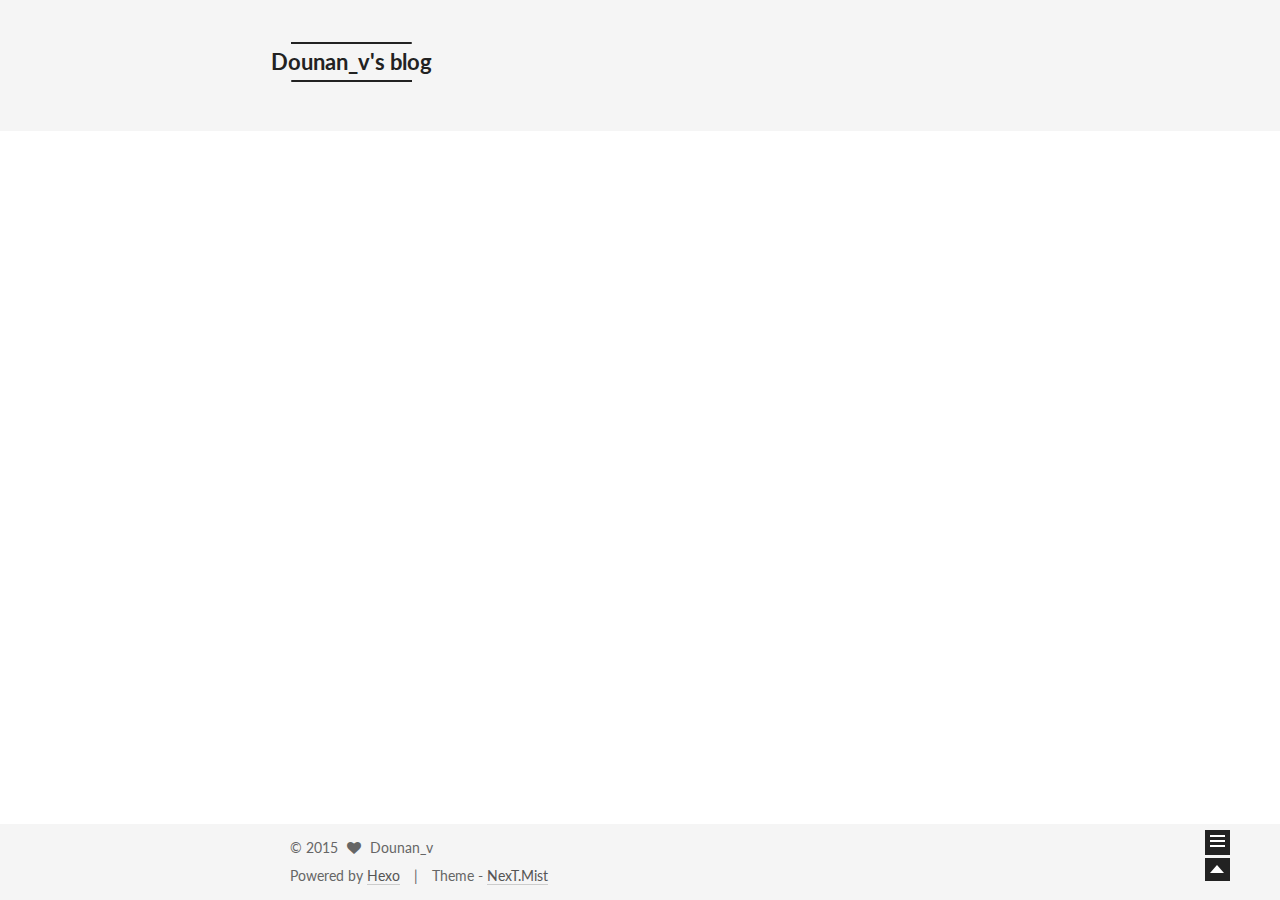
==== commit cd366dc8: "Site updated: 2015-12-25 22:08:46" ====
--- a/about/index.html
+++ b/about/index.html
@@ -259,7 +259,7 @@
         <nav class="site-state motion-element">
           <div class="site-state-item site-state-posts">
             <a href="/archives">
-              <span class="site-state-item-count">2</span>
+              <span class="site-state-item-count">1</span>
               <span class="site-state-item-name">posts</span>
             </a>
           </div>
